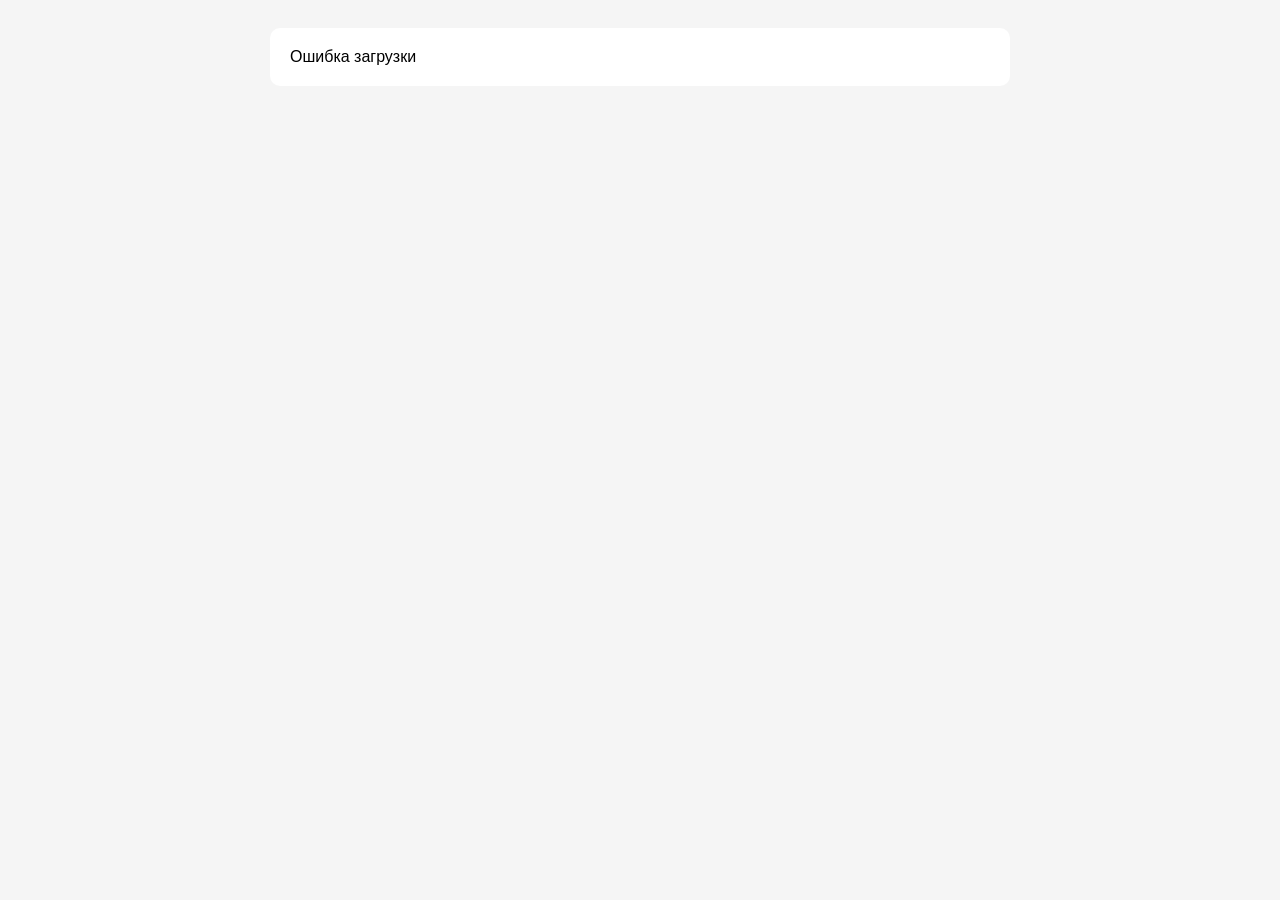
==== debt.html @ f45b10a1 "Add files via upload" ====
<!DOCTYPE html>
<html lang="ru">
<head>
<meta charset="UTF-8">
<meta name="viewport" content="width=device-width, initial-scale=1.0">

<title>Долги участка</title>

<link rel="stylesheet" href="style.css">
</head>
<body>

<div id="content">
    Загрузка...
</div>

<script src="debt.js"></script>

</body>
</html>
---- style.css ----
body{
    font-family: Arial, sans-serif;
    padding:20px;
    background:#f5f5f5;
}

#plots{
    display:grid;
    grid-template-columns:repeat(auto-fill,minmax(40px,1fr));
    gap:10px;
}


button{
    padding:10px;
    font-size:18px;
    cursor:pointer;
    border:none;
    border-radius:10px;
}


#content{
    max-width:700px;
    margin:auto;
    background:white;
    padding:20px;
    border-radius:10px;
}
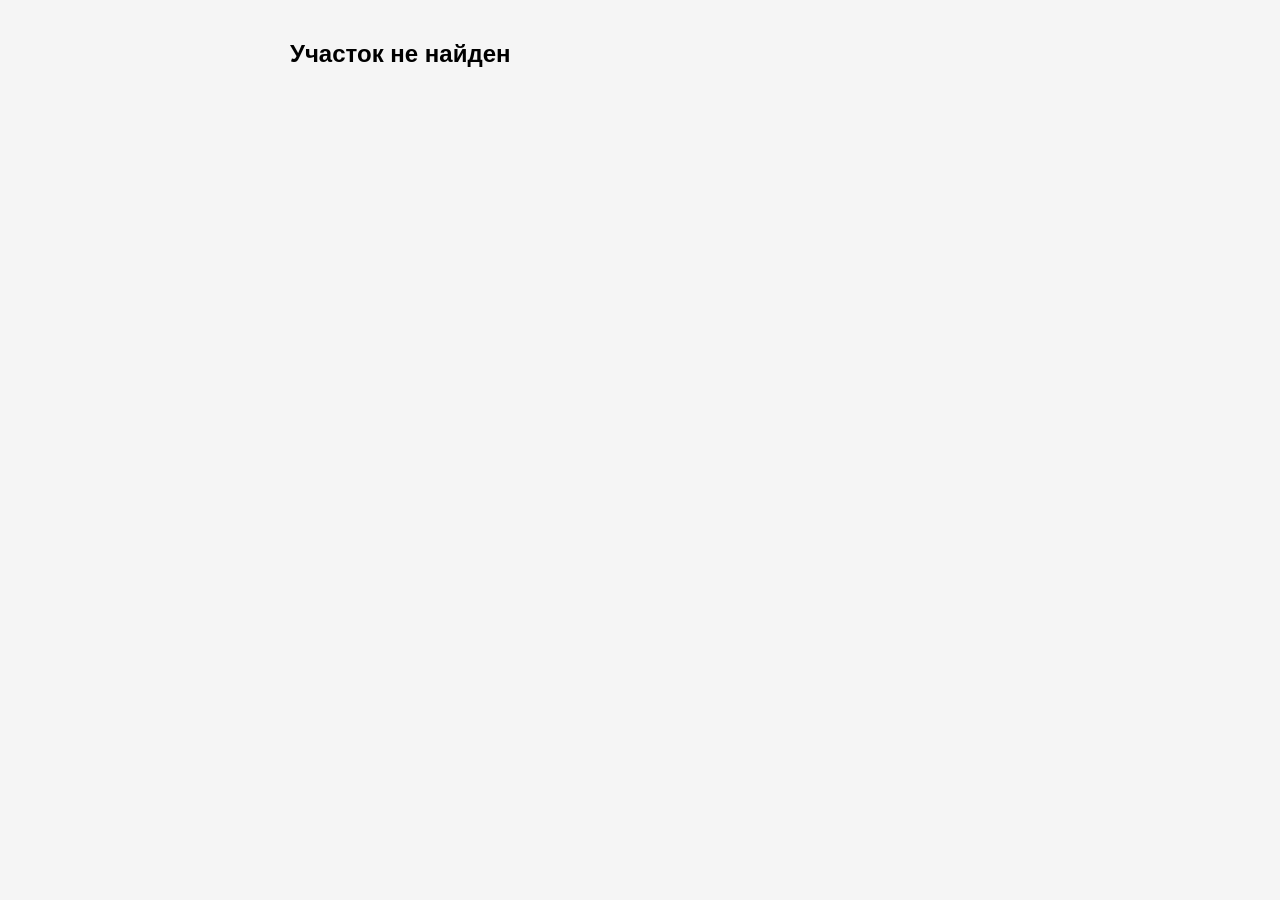
==== commit 52256ac7: "Update debt.html" ====
--- a/debt.html
+++ b/debt.html
@@ -17,4 +17,4 @@
 <script src="debt.js"></script>
 
 </body>
-</html>+</html>
--- a/style.css
+++ b/style.css
@@ -1,29 +1,125 @@
-body{
+body {
     font-family: Arial, sans-serif;
-    padding:20px;
-    background:#f5f5f5;
+    padding: 20px;
+    background: #f5f5f5;
+    margin: 0;
 }
 
-#plots{
-    display:grid;
-    grid-template-columns:repeat(auto-fill,minmax(40px,1fr));
-    gap:10px;
+/* Заголовок */
+#title {
+    font-size: clamp(18px, 3vw, 28px);
+    text-align: center;
+    line-height: 1.2;
+
+    /* разрешаем перенос */
+    white-space: normal;
+    overflow-wrap: break-word;
+    margin-bottom: 25px;
 }
 
-
+/* Сетка участков */
+#plots {
+    display: grid;
+    grid-template-columns: repeat(auto-fill, minmax(65px, 1fr));
+    gap: 12px;
+}
 button{
     padding:10px;
-    font-size:18px;
+    font-size:19px;
     cursor:pointer;
     border:none;
-    border-radius:10px;
+    border-radius:15px;
 }
 
+button:hover {
+    transform: scale(1.03);
+}
 
+button:active {
+    transform: scale(0.98);
+}
+
+/* Вторая страница */
+.container {
+    max-width: 700px;
+    margin: auto;
+
+    background: transparent;
+    border-radius: 0;
+    box-shadow: none;
+
+    padding: 20px;
+}
 #content{
     max-width:700px;
     margin:auto;
-    background:white;
     padding:20px;
-    border-radius:10px;
-}+}
+
+/* Список долгов */
+ul {
+    list-style: none;
+    padding-left: 0;
+    margin-left: 0;
+}
+
+li {
+    margin: 10px 0;
+    padding-left: 0;
+}
+
+/* Надпись "Долги" */
+.debts-title {
+    font-size: 24px;
+    font-weight: bold;
+    margin-top: 25px;
+    margin-bottom: 15px;
+}
+
+/* Строка долга */
+.debt-row {
+    font-size: 20px;
+    line-height: 1.5;
+    margin-bottom: 8px;
+}
+
+.report-date {
+    font-size: 14px;
+    color: #666;
+    margin-bottom: 12px;
+}
+
+.report-date {
+    font-size: 16px;
+    color: #000;
+    margin-bottom: 8px;
+}
+
+#content h1 {
+    margin: 0 0 10px 0;
+}
+
+#content h2 {
+    margin: 0 0 14px 0;
+}
+
+#content h3 {
+    margin: 10px 0 4px 0;
+}
+
+#content div {
+    margin: 0;
+    padding: 0;
+    line-height: 1.3;
+}
+
+#content p {
+    margin-top: 14px;
+}
+
+.info-line,
+.payment-line {
+    margin: 0;
+    padding: 0;
+    line-height: 1.3;
+}
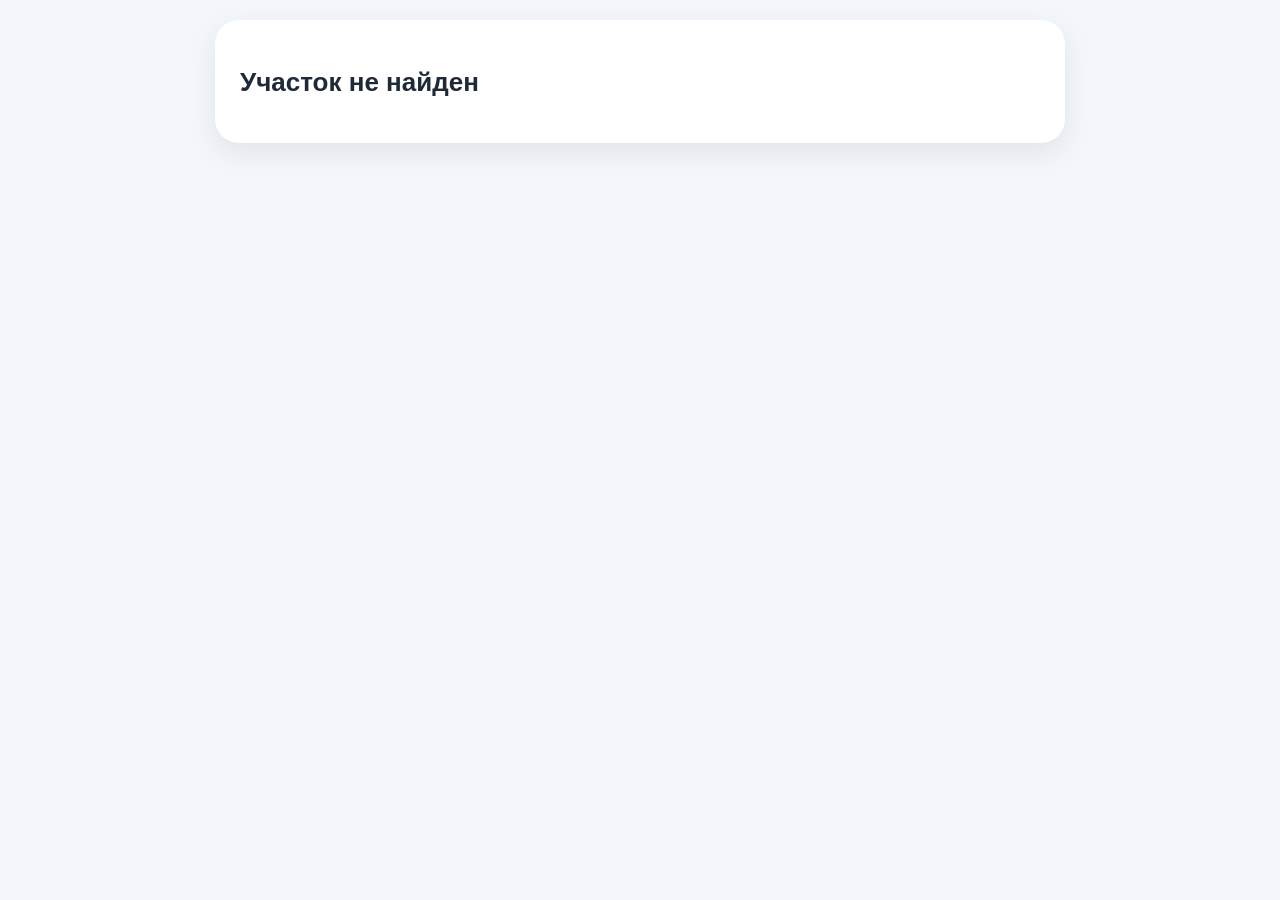
==== commit a6900865: "Update debt.html" ====
--- a/debt.html
+++ b/debt.html
@@ -3,7 +3,6 @@
 <head>
 <meta charset="UTF-8">
 <meta name="viewport" content="width=device-width, initial-scale=1.0">
-
 <title>Долги участка</title>
 
 <link rel="stylesheet" href="style.css">
--- a/style.css
+++ b/style.css
@@ -1,125 +1,125 @@
 body {
     font-family: Arial, sans-serif;
+    background: #f3f6fb;
+    margin: 0;
     padding: 20px;
-    background: #f5f5f5;
-    margin: 0;
+    color: #1f2937;
 }
 
-/* Заголовок */
-#title {
-    font-size: clamp(18px, 3vw, 28px);
+/* РљР°СЂС‚РѕС‡РєР° */
+#content,
+.container {
+    max-width: 800px;
+    margin: auto;
+    background: white;
+    border-radius: 24px;
+    padding: 25px;
+    box-shadow: 0 10px 30px rgba(0,0,0,.08);
+}
+
+/* Р—Р°РіРѕР»РѕРІРѕРє */
+#title,
+h1 {
     text-align: center;
-    line-height: 1.2;
-
-    /* разрешаем перенос */
-    white-space: normal;
-    overflow-wrap: break-word;
+    font-size: 32px;
+    font-weight: 700;
     margin-bottom: 25px;
 }
 
-/* Сетка участков */
+/* РЎРµС‚РєР° СѓС‡Р°СЃС‚РєРѕРІ */
 #plots {
     display: grid;
-    grid-template-columns: repeat(auto-fill, minmax(65px, 1fr));
+    grid-template-columns: repeat(auto-fill, minmax(75px, 1fr));
     gap: 12px;
 }
-button{
-    padding:10px;
-    font-size:19px;
-    cursor:pointer;
-    border:none;
-    border-radius:15px;
+
+/* РљРЅРѕРїРєРё */
+button,
+.plot-btn {
+    background: white;
+    border: 1px solid #e5e7eb;
+    border-radius: 16px;
+    padding: 14px;
+    font-size: 18px;
+    font-weight: 600;
+    cursor: pointer;
+    transition: .2s;
 }
 
-button:hover {
-    transform: scale(1.03);
+.menu {
+    display: flex;
+    flex-direction: column;
+    align-items: center;
+    gap: 12px;
 }
 
-button:active {
-    transform: scale(0.98);
+.menu button {
+    width: 280px;
 }
 
-/* Вторая страница */
-.container {
-    max-width: 700px;
-    margin: auto;
-
-    background: transparent;
-    border-radius: 0;
-    box-shadow: none;
-
-    padding: 20px;
-}
-#content{
-    max-width:700px;
-    margin:auto;
-    padding:20px;
+button:hover,
+.plot-btn:hover {
+    transform: translateY(-2px);
+    box-shadow: 0 6px 18px rgba(0,0,0,.12);
 }
 
-/* Список долгов */
-ul {
-    list-style: none;
-    padding-left: 0;
-    margin-left: 0;
+/* РџРѕРґР·Р°РіРѕР»РѕРІРєРё */
+h2 {
+    font-size: 26px;
+    margin-bottom: 20px;
 }
 
-li {
-    margin: 10px 0;
-    padding-left: 0;
+h3 {
+    font-size: 20px;
+    padding-bottom: 6px;
+    margin-top: 25px;
+    border-bottom: none;
+
 }
 
-/* Надпись "Долги" */
-.debts-title {
-    font-size: 24px;
-    font-weight: bold;
-    margin-top: 25px;
-    margin-bottom: 15px;
-}
-
-/* Строка долга */
-.debt-row {
-    font-size: 20px;
-    line-height: 1.5;
+/* РЎС‚СЂРѕРєРё РґРѕР»РіРѕРІ */
+.debt-row,
+.payment-line {
+    background: #f8fafc;
+    border-radius: 12px;
+    padding: 10px 14px;
     margin-bottom: 8px;
 }
 
-.report-date {
-    font-size: 14px;
-    color: #666;
-    margin-bottom: 12px;
+/* РћР±С‰РёР№ РґРѕР»Рі */
+.total-debt {
+    background: #fff4e5;
+    padding: 15px;
+    border-radius: 14px;
+    font-size: 24px;
+    font-weight: bold;
+    margin-top: 15px;
 }
 
-.report-date {
-    font-size: 16px;
-    color: #000;
-    margin-bottom: 8px;
+/* РћРїР»Р°С‡РµРЅРѕ */
+.total-paid {
+    background: #eafaf0;
+    padding: 15px;
+    border-radius: 14px;
+    font-size: 24px;
+    font-weight: bold;
+    margin-top: 15px;
 }
 
-#content h1 {
-    margin: 0 0 10px 0;
+/* РќР°Р·Р°Рґ */
+.back-btn {
+    display: inline-block;
+    margin-top: 20px;
+    padding: 14px 20px;
+    background: #2563eb;
+    color: white;
+    text-decoration: none;
+    border-radius: 12px;
+    font-weight: bold;
 }
 
-#content h2 {
-    margin: 0 0 14px 0;
+.section-line {
+    height: 2px;
+    background: #e5e7eb;
+    margin: 12px 0;
 }
-
-#content h3 {
-    margin: 10px 0 4px 0;
-}
-
-#content div {
-    margin: 0;
-    padding: 0;
-    line-height: 1.3;
-}
-
-#content p {
-    margin-top: 14px;
-}
-
-.info-line,
-.payment-line {
-    margin: 0;
-    padding: 0;
-    line-height: 1.3;
-}
